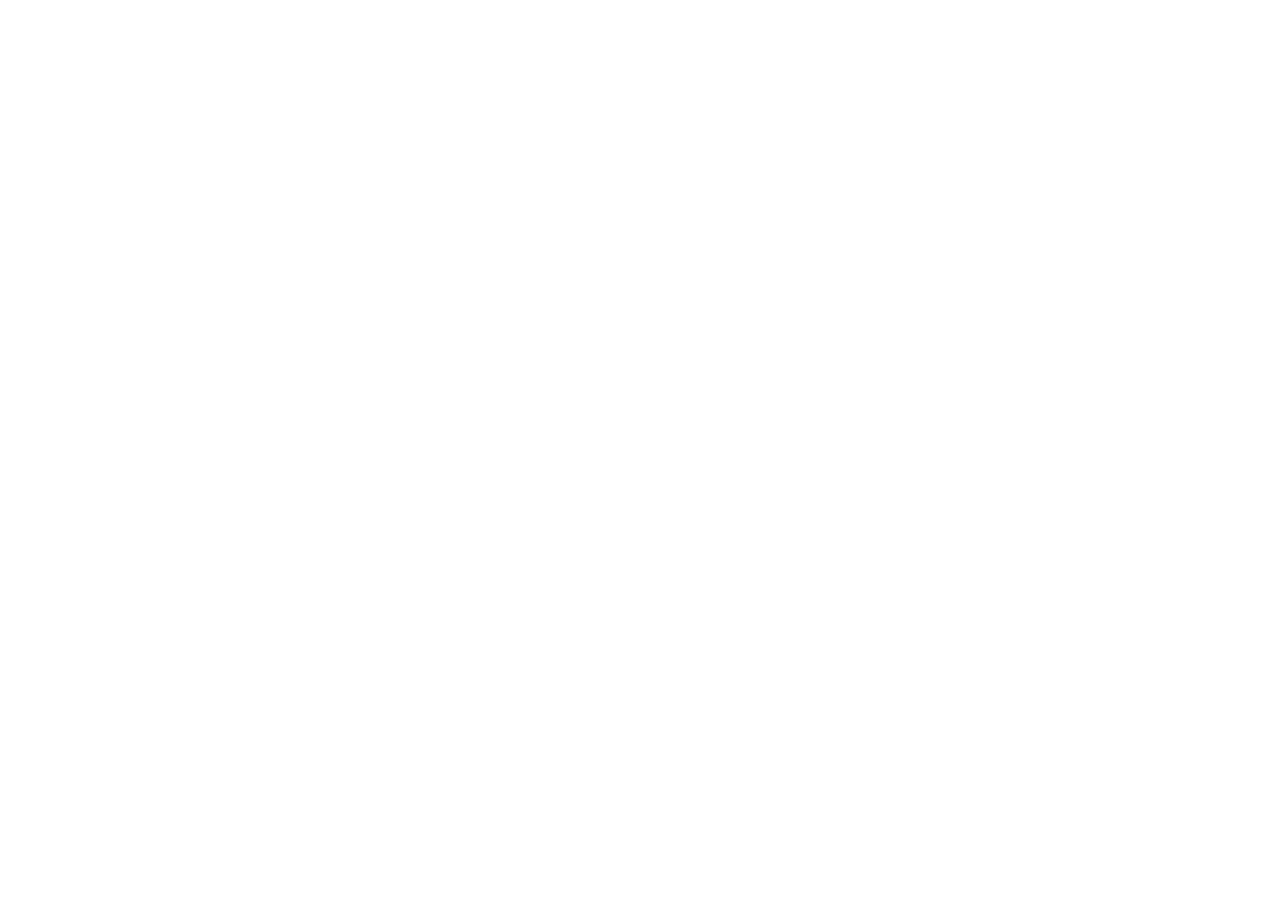
==== front-end/structure/first-web-page/leandro.batista/index.html @ f7d7627f "hello word" ====
<!DOCTYPE html>
<html lang="en">
<head>
    <meta charset="UTF-8">
    <meta name="viewport" content="width=device-width, initial-scale=1.0">
    <meta http-equiv="X-UA-Compatible" content="ie=edge">
    <title>Document</title>
</head>
<body>
    
</body>
</html>
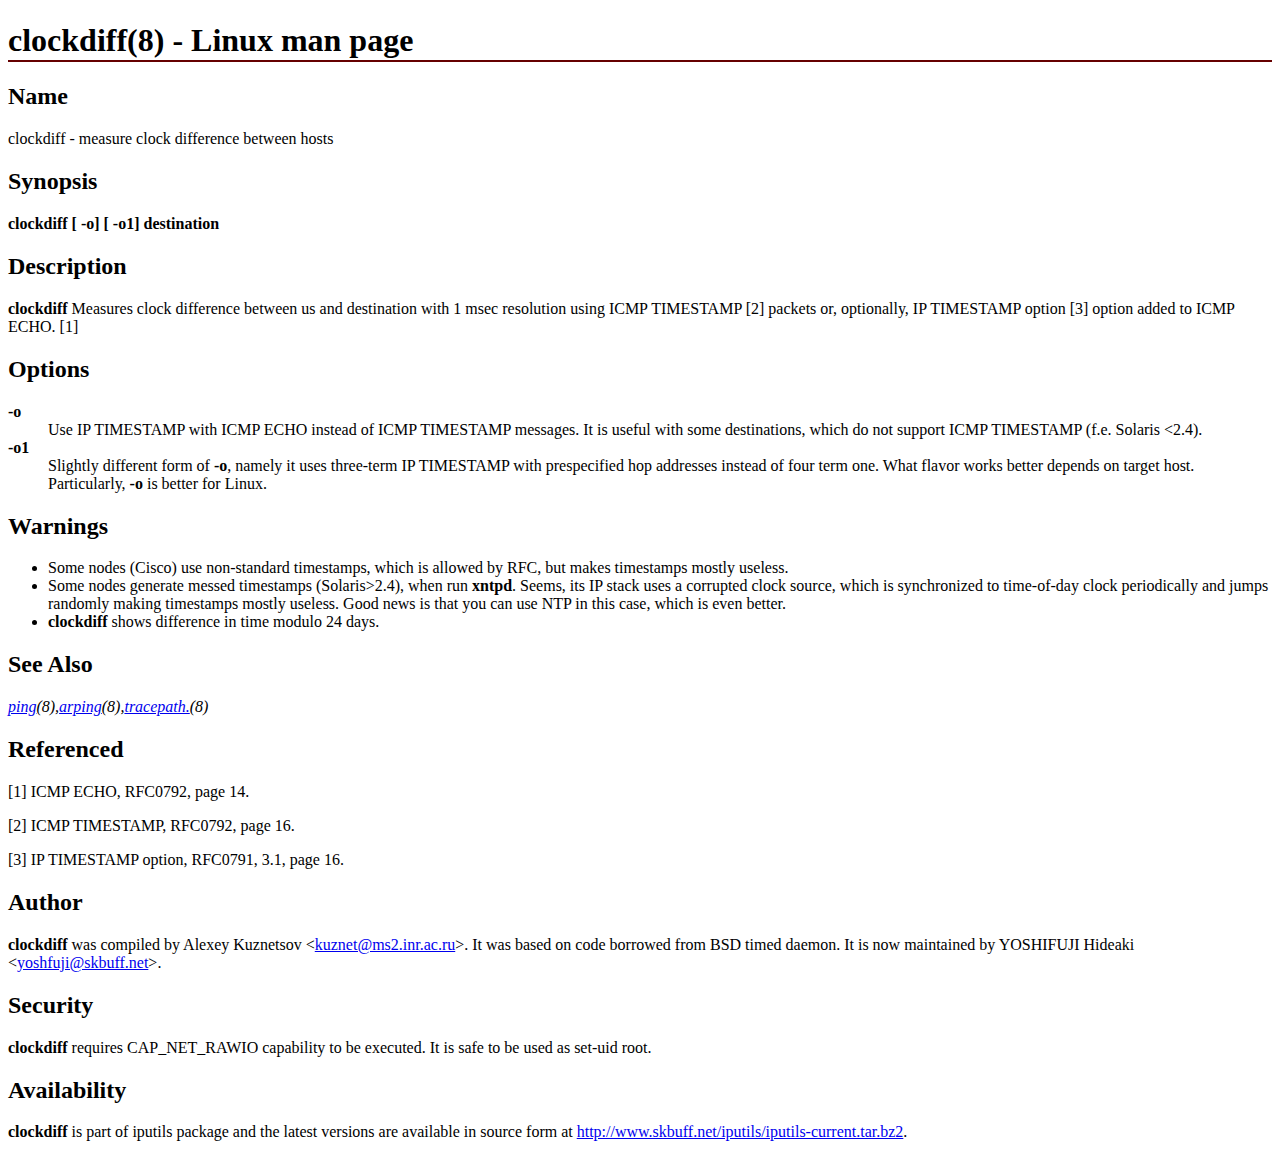
==== commit 26ffaf13: "Atualizacao" ====
--- a/front-end/structure/first-web-page/leandro.batista/index.html
+++ b/front-end/structure/first-web-page/leandro.batista/index.html
@@ -1,12 +1,46 @@
 <!DOCTYPE html>
-<html lang="en">
+<html lang="pt-br">
 <head>
     <meta charset="UTF-8">
     <meta name="viewport" content="width=device-width, initial-scale=1.0">
     <meta http-equiv="X-UA-Compatible" content="ie=edge">
-    <title>Document</title>
+    <title>clockdiff(8) - Linux man page</title>
+    <style type="text/css">
+    h1 {
+    	border-bottom: #600 solid 2px;
+    	line-height: 1.2;
+    }</style>
 </head>
 <body>
-    
+    <h1><b>clockdiff(8) - Linux man page</b></h1>
+    <h2>Name</h2>
+    	<p>clockdiff - measure clock difference between hosts</p>
+    <h2>Synopsis</h2>
+    	<p><b>clockdiff [ -o] [ -o1] destination</b></p>
+    <h2>Description</h2>
+    	<p><b>clockdiff</b> Measures clock difference between us and destination with 1 msec resolution using ICMP TIMESTAMP [2] packets or, optionally, IP TIMESTAMP option [3] option added to ICMP ECHO. [1]</p>
+    <h2>Options</h2>
+		<b>-o</b>
+			<dd>Use IP TIMESTAMP with ICMP ECHO instead of ICMP TIMESTAMP messages. It is useful with some destinations, which do not support ICMP TIMESTAMP (f.e. Solaris <2.4).</dd>
+		<b>-o1</b>
+			<dd>Slightly different form of <b>-o</b>, namely it uses three-term IP TIMESTAMP with prespecified hop addresses instead of four term one. What flavor works better depends on target host. Particularly, <b>-o</b> is better for Linux.</dd>
+    <h2>Warnings</h2>
+    	<ul>
+    		<li>Some nodes (Cisco) use non-standard timestamps, which is allowed by RFC, but makes timestamps mostly useless.</li>
+    		<li>Some nodes generate messed timestamps (Solaris>2.4), when run <b>xntpd</b>. Seems, its IP stack uses a corrupted clock source, which is synchronized to time-of-day clock periodically and jumps randomly making timestamps mostly useless. Good news is that you can use NTP in this case, which is even better.</li>
+    		<li><b>clockdiff</b> shows difference in time modulo 24 days.</li>
+    	</ul>
+    <h2>See Also</h2>
+    	<p><i><a href="https://linux.die.net/man/8/ping">ping</a>(8),<a href="https://linux.die.net/man/8/arping">arping</a>(8),<a href="https://linux.die.net/man/8/tracepath">tracepath.</a>(8)</i></p>
+    <h2>Referenced</h2>
+    	<p>[1] ICMP ECHO, RFC0792, page 14.</p>
+    	<p>[2] ICMP TIMESTAMP, RFC0792, page 16.</p>
+    	<p>[3] IP TIMESTAMP option, RFC0791, 3.1, page 16.</p>
+    <h2>Author</h2>
+    	<p><b>clockdiff</b> was compiled by Alexey Kuznetsov <<a href="mailto:kuznet@ms2.inr.ac.ru">kuznet@ms2.inr.ac.ru</a>>. It was based on code borrowed from BSD timed daemon. It is now maintained by YOSHIFUJI Hideaki <<a href="mailto:yoshfuji@skbuff.net">yoshfuji@skbuff.net</a>>.</p>
+    <h2>Security</h2>
+    	<p><b>clockdiff</b> requires CAP_NET_RAWIO capability to be executed. It is safe to be used as set-uid root.</p>
+    <h2>Availability</h2>
+    	<p><b>clockdiff</b> is part of iputils package and the latest versions are available in source form at <a href="http://www.skbuff.net/iputils/iputils-current.tar.bz2">http://www.skbuff.net/iputils/iputils-current.tar.bz2</a>.</p>
 </body>
-</html>+</html>
